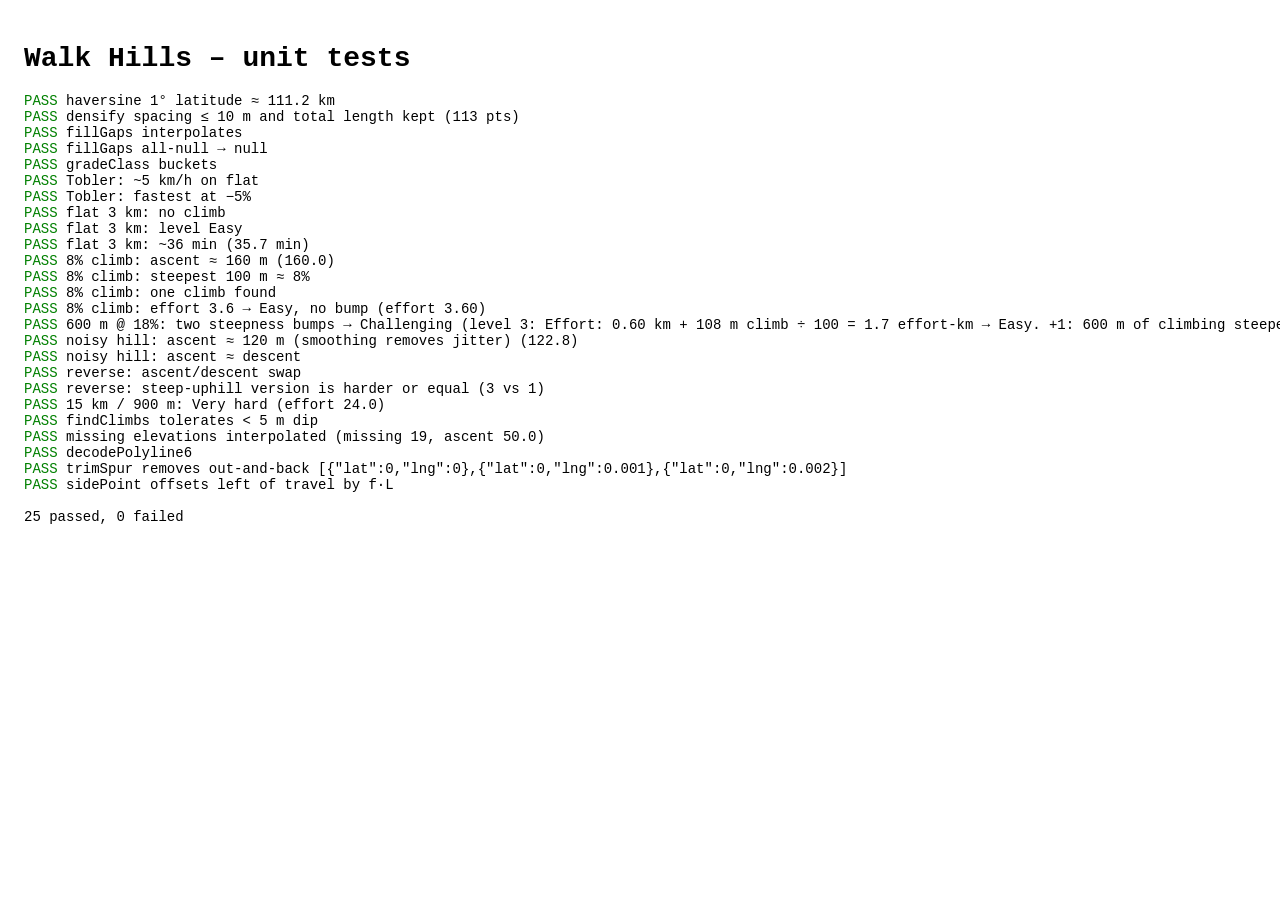
==== tests.html @ fc505706 "Add Walk Hills app Browser app combining street maps with a height map to rate how hard a walk is, w" ====
<!doctype html>
<html lang="en">
<head><meta charset="utf-8"><title>Walk Hills tests</title>
<style>body{font:14px monospace;padding:16px}.pass{color:green}.fail{color:#b00}</style></head>
<body>
<h1>Walk Hills – unit tests</h1>
<pre id="out"></pre>
<script type="module">
import { analyze, fillGaps, findClimbs, gradeClass, toblerSpeed } from './js/difficulty.js';
import { densify, haversine } from './js/geo.js';
import { decodePolyline6 } from './js/routing.js';
import { trimSpur, sidePoint } from './js/planner.js';

const out = document.getElementById('out');
let pass = 0, fail = 0;
function check(name, cond, detail = '') {
  cond ? pass++ : fail++;
  out.innerHTML += `<span class="${cond ? 'pass' : 'fail'}">${cond ? 'PASS' : 'FAIL'}</span> ${name} ${detail}\n`;
}
const near = (a, b, tol) => Math.abs(a - b) <= tol;

// Synthetic route: points every 10 m along a meridian with a given elevation function.
function route(lengthM, elevFn, step = 10) {
  const pts = [];
  for (let d = 0; d <= lengthM + 1e-9; d += step) pts.push({ lat: 0, lng: 0, d, e: elevFn(d) });
  return pts;
}

// geo
check('haversine 1° latitude ≈ 111.2 km', near(haversine({ lat: 0, lng: 0 }, { lat: 1, lng: 0 }), 111195, 50));
const dz = densify([{ lat: 0, lng: 0 }, { lat: 0.01, lng: 0 }], 10);
check('densify spacing ≤ 10 m and total length kept', dz.length === 113 && near(dz.at(-1).d, 1111.95, 0.5), `(${dz.length} pts)`);

// helpers
check('fillGaps interpolates', fillGaps([null, 10, null, 30, null]).join() === '10,10,20,30,30');
check('fillGaps all-null → null', fillGaps([null, null]) === null);
check('gradeClass buckets', [-20, -5, 0, 4, 8, 12, 30].map(gradeClass).join() === '0,1,2,3,4,5,6');
check('Tobler: ~5 km/h on flat', near(toblerSpeed(0), 5036, 5));
check('Tobler: fastest at −5%', toblerSpeed(-0.05) > toblerSpeed(0) && toblerSpeed(-0.05) > toblerSpeed(-0.1));

// flat
let a = analyze(route(3000, () => 50));
check('flat 3 km: no climb', a.ascent === 0 && a.descent === 0);
check('flat 3 km: level Easy', a.level === 0);
check('flat 3 km: ~36 min', near(a.hours * 60, 35.7, 1), `(${(a.hours * 60).toFixed(1)} min)`);

// steady 8% climb over 2 km = 160 m
a = analyze(route(2000, (d) => d * 0.08));
check('8% climb: ascent ≈ 160 m', near(a.ascent, 160, 2), `(${a.ascent.toFixed(1)})`);
check('8% climb: steepest 100 m ≈ 8%', near(a.maxSustainedUp, 8, 0.2));
check('8% climb: one climb found', a.climbs.length === 1 && near(a.climbs[0].avgGrade, 8, 0.3));
check('8% climb: effort 3.6 → Easy, no bump', a.level === 0, `(effort ${a.effortKm.toFixed(2)})`);

// Short, very steep: 600 m at 18% (108 m)
a = analyze(route(600, (d) => d * 0.18));
check('600 m @ 18%: two steepness bumps → Challenging', a.level === 2, `(level ${a.level + 1}: ${a.reasons.join(' ')})`);

// Up-and-down: noise should not inflate ascent much
a = analyze(route(5000, (d) => 100 + 60 * Math.sin(d / 5000 * 2 * Math.PI) + (Math.sin(d * 7.3) * 1.5)));
check('noisy hill: ascent ≈ 120 m (smoothing removes jitter)', near(a.ascent, 120, 12), `(${a.ascent.toFixed(1)})`);
check('noisy hill: ascent ≈ descent', near(a.ascent, a.descent, 2));

// Reversal swaps ascent and descent
const up = route(3000, (d) => (d < 1000 ? d * 0.12 : 120 + (d - 1000) * -0.02));
const rev = up.map((p, i) => ({ ...p, d: up.at(-1).d - up[up.length - 1 - i].d, e: up[up.length - 1 - i].e }));
const a1 = analyze(up), a2 = analyze(rev);
check('reverse: ascent/descent swap', near(a1.ascent, a2.descent, 0.5) && near(a1.descent, a2.ascent, 0.5));
check('reverse: steep-uphill version is harder or equal', a1.level >= a2.level, `(${a1.level + 1} vs ${a2.level + 1})`);

// Long mountain walk: 15 km, 900 m up
a = analyze(route(15000, (d) => (d < 7500 ? d * 0.12 : 900 - (d - 7500) * 0.12)));
check('15 km / 900 m: Very hard', a.level === 4, `(effort ${a.effortKm.toFixed(1)})`);

// Climb detection tolerates small dips
const ce = Float64Array.from([0, 5, 10, 8, 15, 20, 10, 0]);
check('findClimbs tolerates < 5 m dip', JSON.stringify(findClimbs(ce)) === '[{"start":0,"end":5}]');

// Missing data
a = analyze(route(1000, (d) => (d > 300 && d < 500 ? null : d * 0.05)));
check('missing elevations interpolated', a.missing === 19 && near(a.ascent, 50, 2), `(missing ${a.missing}, ascent ${a.ascent.toFixed(1)})`);

// Routing / planner helpers
const dec = decodePolyline6('_p~iF~ps|U_ulLnnqC_mqNvxq`@');
check('decodePolyline6', dec.length === 3 && near(dec[0].lat, 3.85, 1e-9) && near(dec[0].lng, -12.02, 1e-9) && near(dec[2].lat, 4.3252, 1e-9));
const P = (lat, lng) => ({ lat, lng });
const spur = [P(0, 0), P(0, 0.001), P(0.001, 0.001), P(0.002, 0.001), P(0.002, 0.001), P(0.001, 0.001), P(0, 0.001), P(0, 0.002)];
const trimmed = trimSpur(spur, P(0.002, 0.001));
check('trimSpur removes out-and-back', trimmed.length === 3 && trimmed[1].lng === 0.001 && trimmed[2].lng === 0.002, JSON.stringify(trimmed));
const sp = sidePoint(P(0, 0), P(0, 0.01), 0.5); // eastward leg; +0.5 = left = north
check('sidePoint offsets left of travel by f·L', near(sp.lng, 0.005, 1e-9) && near(haversine(P(0, 0.005), sp), 0.5 * haversine(P(0, 0), P(0, 0.01)), 12));

out.innerHTML += `\n${pass} passed, ${fail} failed\n`;
document.title = fail ? `FAIL ${fail}` : `PASS ${pass}`;
document.body.dataset.result = fail ? 'fail' : 'pass';
</script>
</body>
</html>
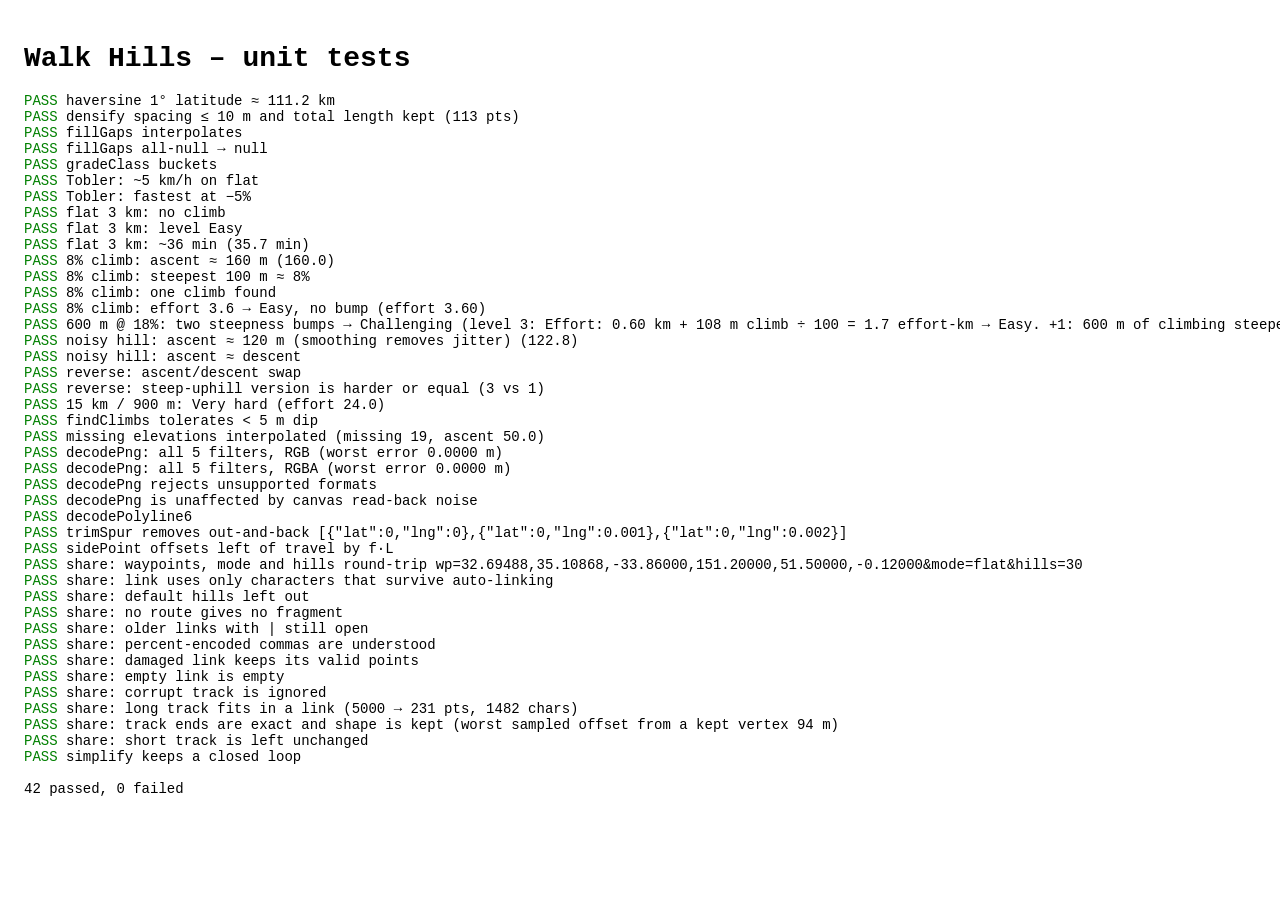
==== commit 7ba6b7aa: "Decode elevation PNGs directly and add route share links Elevation fix - Parse Terrarium PNGs in js/" ====
--- a/tests.html
+++ b/tests.html
@@ -10,6 +10,8 @@
 import { densify, haversine } from './js/geo.js';
 import { decodePolyline6 } from './js/routing.js';
 import { trimSpur, sidePoint } from './js/planner.js';
+import { decodePng } from './js/elevation.js';
+import { routeHash, parseRouteHash, encodeTrack, simplify } from './js/share.js';
 
 const out = document.getElementById('out');
 let pass = 0, fail = 0;
@@ -79,8 +81,52 @@
 a = analyze(route(1000, (d) => (d > 300 && d < 500 ? null : d * 0.05)));
 check('missing elevations interpolated', a.missing === 19 && near(a.ascent, 50, 2), `(missing ${a.missing}, ascent ${a.ascent.toFixed(1)})`);
 
+// PNG decoding: build a tile using every scanline filter and check each elevation comes back exactly
+async function makePng(bpp, { bitDepth = 8 } = {}) {
+  const W = 256, stride = W * bpp, data = new Uint8Array((stride + 1) * W), plain = new Uint8Array(stride * W);
+  const elevAt = (x, y) => 37 + x * 0.75 + y * 0.5 + (x * y) % 7;
+  for (let y = 0; y < W; y++) for (let x = 0; x < W; x++) {
+    const v = elevAt(x, y) + 32768, p = (y * W + x) * bpp;
+    plain[p] = Math.floor(v / 256); plain[p + 1] = Math.floor(v) & 255; plain[p + 2] = Math.round((v % 1) * 256);
+    if (bpp === 4) plain[p + 3] = 255;
+  }
+  const paeth = (a, b, c) => { const p = a + b - c, A = Math.abs(p - a), B = Math.abs(p - b), C = Math.abs(p - c); return A <= B && A <= C ? a : B <= C ? b : c; };
+  for (let y = 0; y < W; y++) {
+    const f = y % 5, o = y * (stride + 1);
+    data[o] = f;
+    for (let i = 0; i < stride; i++) {
+      const cur = plain[y * stride + i], a = i >= bpp ? plain[y * stride + i - bpp] : 0, b = y ? plain[(y - 1) * stride + i] : 0, c = y && i >= bpp ? plain[(y - 1) * stride + i - bpp] : 0;
+      data[o + 1 + i] = cur - [0, a, b, (a + b) >> 1, paeth(a, b, c)][f];
+    }
+  }
+  const z = new Uint8Array(await new Response(new Blob([data]).stream().pipeThrough(new CompressionStream('deflate'))).arrayBuffer());
+  const chunk = (type, body) => { const c = new Uint8Array(12 + body.length), v = new DataView(c.buffer); v.setUint32(0, body.length); for (let i = 0; i < 4; i++) c[4 + i] = type.charCodeAt(i); c.set(body, 8); return c; };
+  const ihdr = new Uint8Array(13), v = new DataView(ihdr.buffer); v.setUint32(0, W); v.setUint32(4, W); ihdr[8] = bitDepth; ihdr[9] = bpp === 3 ? 2 : 6;
+  const png = await new Blob([new Uint8Array([137, 80, 78, 71, 13, 10, 26, 10]), chunk('IHDR', ihdr), chunk('IDAT', z), chunk('IEND', new Uint8Array())]).arrayBuffer();
+  return { png, elevAt };
+}
+for (const bpp of [3, 4]) {
+  const { png, elevAt } = await makePng(bpp);
+  const e = await decodePng(png);
+  let worst = 0;
+  for (let y = 0; y < 256; y++) for (let x = 0; x < 256; x++) worst = Math.max(worst, Math.abs(e[y * 256 + x] - elevAt(x, y)));
+  check(`decodePng: all 5 filters, ${bpp === 3 ? 'RGB' : 'RGBA'}`, worst < 0.01, `(worst error ${worst.toFixed(4)} m)`);
+}
+const rejected = await decodePng((await makePng(3, { bitDepth: 16 })).png).then(() => false, () => true);
+check('decodePng rejects unsupported formats', rejected);
+
+// A canvas must not be involved: tampering with read-backs may not change the decoded elevations
+{
+  const { png, elevAt } = await makePng(3);
+  const tamper = (proto) => { if (!proto) return null; const orig = proto.getImageData; proto.getImageData = function (...a) { const r = orig.apply(this, a); r.data[0] ^= 1; return r; }; return () => { proto.getImageData = orig; }; };
+  const undo = [tamper(CanvasRenderingContext2D.prototype), tamper(globalThis.OffscreenCanvasRenderingContext2D?.prototype)];
+  const e = await decodePng(png);
+  undo.forEach((f) => f?.());
+  check('decodePng is unaffected by canvas read-back noise', near(e[0], elevAt(0, 0), 0.01));
+}
+
 // Routing / planner helpers
-const dec = decodePolyline6('_p~iF~ps|U_ulLnnqC_mqNvxq`@');
+const dec =decodePolyline6('_p~iF~ps|U_ulLnnqC_mqNvxq`@');
 check('decodePolyline6', dec.length === 3 && near(dec[0].lat, 3.85, 1e-9) && near(dec[0].lng, -12.02, 1e-9) && near(dec[2].lat, 4.3252, 1e-9));
 const P = (lat, lng) => ({ lat, lng });
 const spur = [P(0, 0), P(0, 0.001), P(0.001, 0.001), P(0.002, 0.001), P(0.002, 0.001), P(0.001, 0.001), P(0, 0.001), P(0, 0.002)];
@@ -89,6 +135,37 @@
 const sp = sidePoint(P(0, 0), P(0, 0.01), 0.5); // eastward leg; +0.5 = left = north
 check('sidePoint offsets left of travel by f·L', near(sp.lng, 0.005, 1e-9) && near(haversine(P(0, 0.005), sp), 0.5 * haversine(P(0, 0), P(0, 0.01)), 12));
 
+// Share links
+{
+  const wps = [P(32.694875, 35.108678), P(-33.86, 151.2), P(51.5, -0.12)];
+  const hash = routeHash({ waypoints: wps, track: null, mode: 'flat', hillWeight: 30 });
+  const back = parseRouteHash(`#${hash}`);
+  check('share: waypoints, mode and hills round-trip', back.waypoints.length === 3 && near(back.waypoints[1].lat, -33.86, 1e-5) && near(back.waypoints[2].lng, -0.12, 1e-5) && back.mode === 'flat' && back.hills === 30, hash);
+  check('share: link uses only characters that survive auto-linking', /^[\w.,=&-]+$/.test(hash) && !hash.includes('_'));
+  check('share: default hills left out', !routeHash({ waypoints: wps, track: null, mode: 'flat', hillWeight: 12 }).includes('hills'));
+  check('share: no route gives no fragment', routeHash({ waypoints: [], track: null, mode: 'main', hillWeight: 12 }) === '');
+
+  const old = parseRouteHash('#wp=32.5,35.1|32.6,35.2&mode=short');
+  check('share: older links with | still open', old.waypoints.length === 2 && old.waypoints[1].lng === 35.2 && old.mode === 'short');
+  const pct = parseRouteHash('#wp=32.5%2C35.1%2C32.6%2C35.2');
+  check('share: percent-encoded commas are understood', pct.waypoints.length === 2 && pct.mode === 'main');
+  check('share: damaged link keeps its valid points', parseRouteHash('#wp=32.5,35.1,999,35.2,32.6,35.2,').waypoints.length === 2);
+  check('share: empty link is empty', parseRouteHash('').waypoints.length === 0 && parseRouteHash('').track === null);
+  check('share: corrupt track is ignored', parseRouteHash('#t=3250000,3510000,abc').track === null);
+
+  // A winding 10 km track of 5000 points must fit in a link and stay close to the original
+  const winding = Array.from({ length: 5000 }, (_, i) => P(32.7 + i * 1.8e-5, 35.1 + 0.001 * Math.sin(i / 40)));
+  const encoded = encodeTrack(winding);
+  const line = parseRouteHash(`#t=${encoded}`).track;
+  const worst = Math.max(...winding.filter((_, i) => i % 50 === 0).map((p) => Math.min(...line.map((q) => haversine(p, q)))));
+  check('share: long track fits in a link', encoded.length <= 1600 && line.length >= 2, `(${winding.length} → ${line.length} pts, ${encoded.length} chars)`);
+  check('share: track ends are exact and shape is kept', near(line[0].lat, winding[0].lat, 1e-5) && near(line.at(-1).lng, winding.at(-1).lng, 1e-5) && worst < 150, `(worst sampled offset from a kept vertex ${worst.toFixed(0)} m)`);
+  const short = [P(32.7, 35.1), P(32.71, 35.11), P(32.7, 35.12)];
+  check('share: short track is left unchanged', parseRouteHash(`#t=${encodeTrack(short)}`).track.length === 3);
+  const loop = [P(32.7, 35.1), P(32.71, 35.1), P(32.71, 35.11), P(32.7, 35.1)];
+  check('simplify keeps a closed loop', simplify(loop, 5).length === 4);
+}
+
 out.innerHTML += `\n${pass} passed, ${fail} failed\n`;
 document.title = fail ? `FAIL ${fail}` : `PASS ${pass}`;
 document.body.dataset.result = fail ? 'fail' : 'pass';
